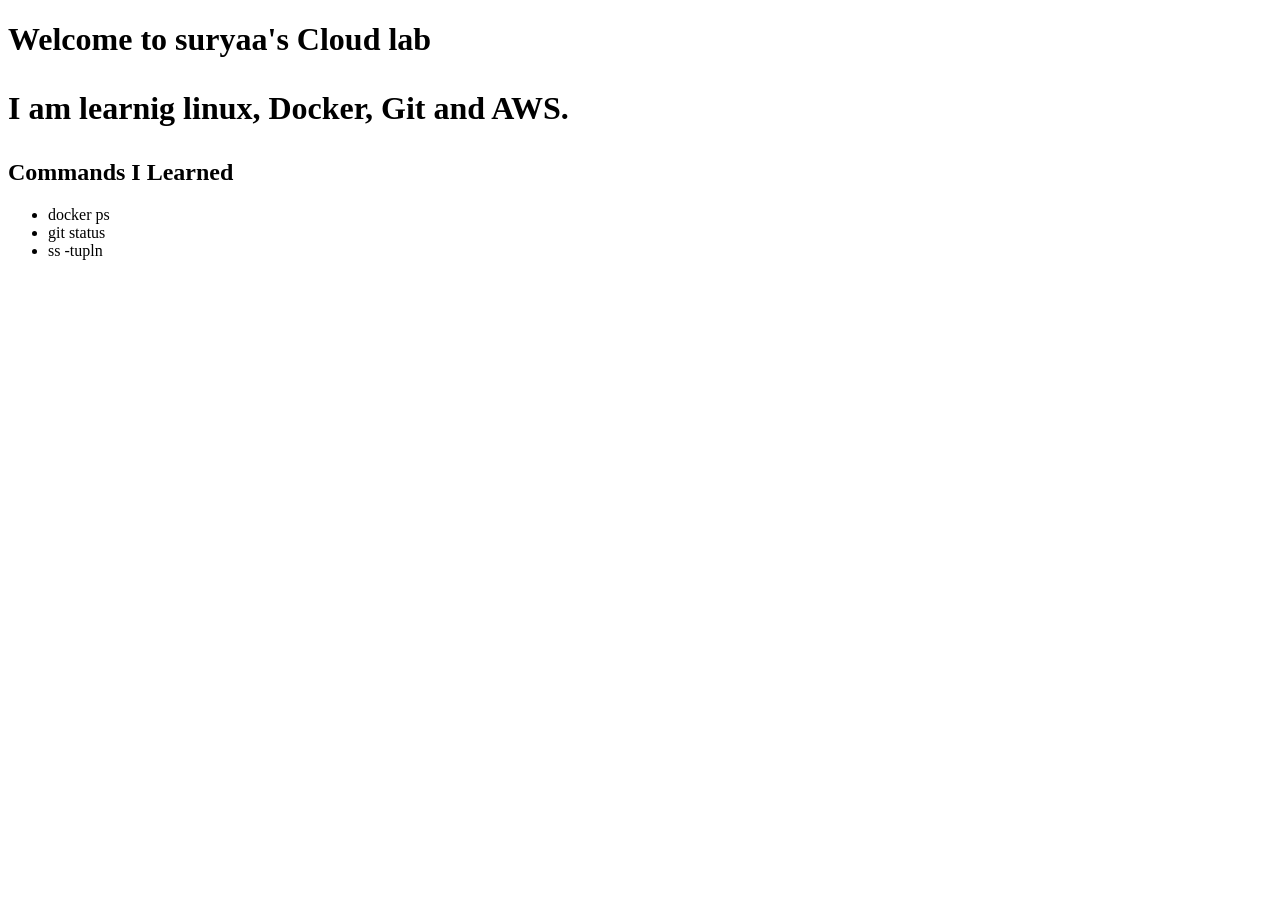
==== index.html @ 1628194c "My cloub website" ====
<!DOCTYPE html>
<html>
<head>
<title>Suryaa cloub lab</title>
</head>
<body>
<h1>Welcome to suryaa's Cloud lab<h1>
<p>I am learnig linux, Docker, Git and AWS.</p>
<h2>Commands I Learned</h2>
<ul>
   <li>docker ps</li>
   <li>git status</li>
   <li>ss -tupln</li>
</ul>
</body>
</html>
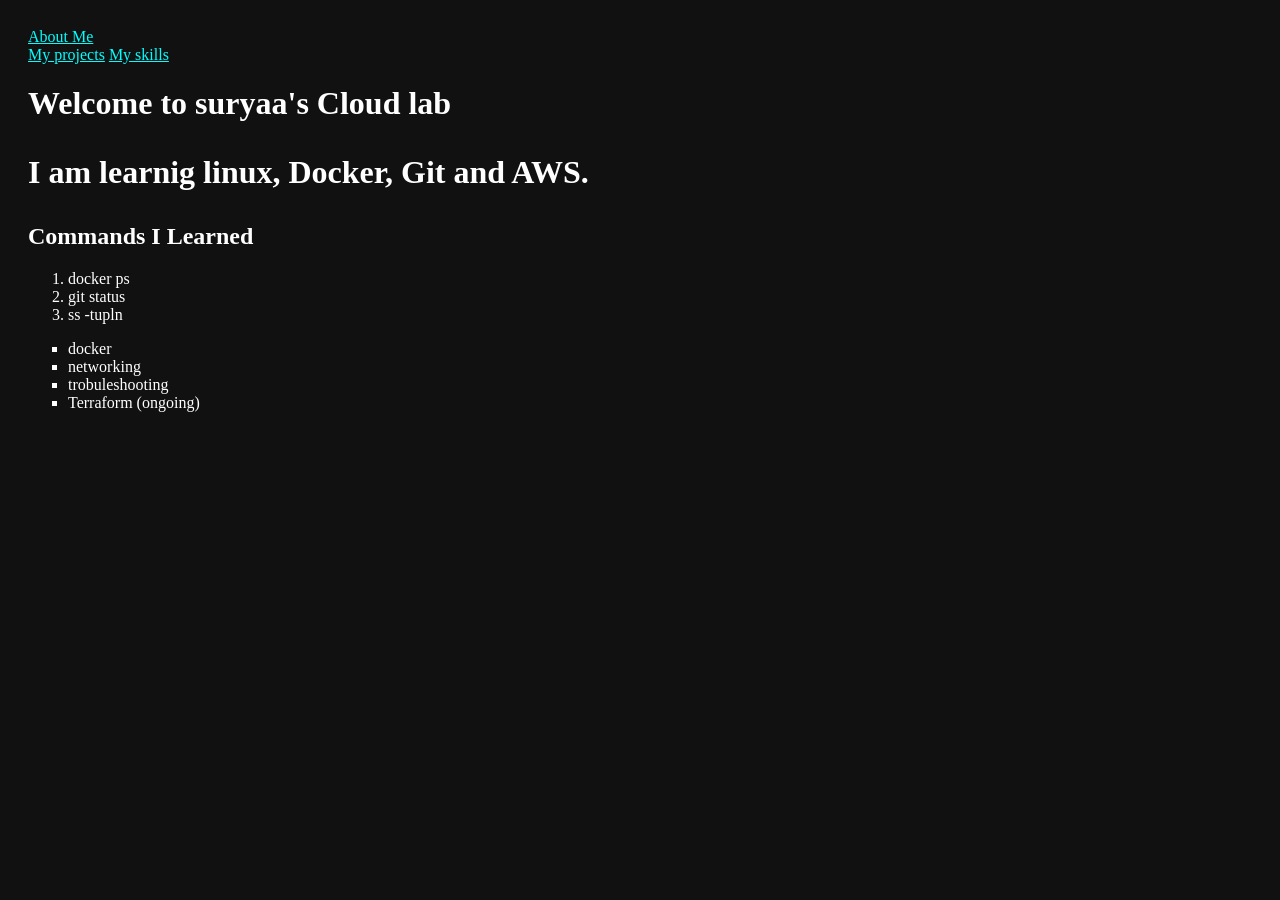
==== commit cf002609: "Added multi-page website" ====
--- a/index.html
+++ b/index.html
@@ -1,16 +1,26 @@
 <!DOCTYPE html>
 <html>
+<a href="about.html">About Me</a><br>
+<a href="projects.html">My projects</a>
+<a href="skills.html">My skills</a>
+<link rel="stylesheet" href="style.css">
 <head>
-<title>Suryaa cloub lab</title>
+<title>Suryaa cloub jouney</title>
 </head>
 <body>
 <h1>Welcome to suryaa's Cloud lab<h1>
 <p>I am learnig linux, Docker, Git and AWS.</p>
 <h2>Commands I Learned</h2>
-<ul>
+<ol>
    <li>docker ps</li>
    <li>git status</li>
    <li>ss -tupln</li>
+</ol>
+<ul type=square>
+   <li>docker</li>
+   <li>networking</li>
+   <li>trobuleshooting</li>
+   <li>Terraform (ongoing)</li>
 </ul>
 </body>
 </html>
--- a/style.css
+++ b/style.css
@@ -0,0 +1,10 @@
+body {
+    front-family: Ariel, sans-serif;
+    background-color: #111;
+    color: white;
+    padding: 20px;
+}
+
+a {
+    color: cyan;
+}
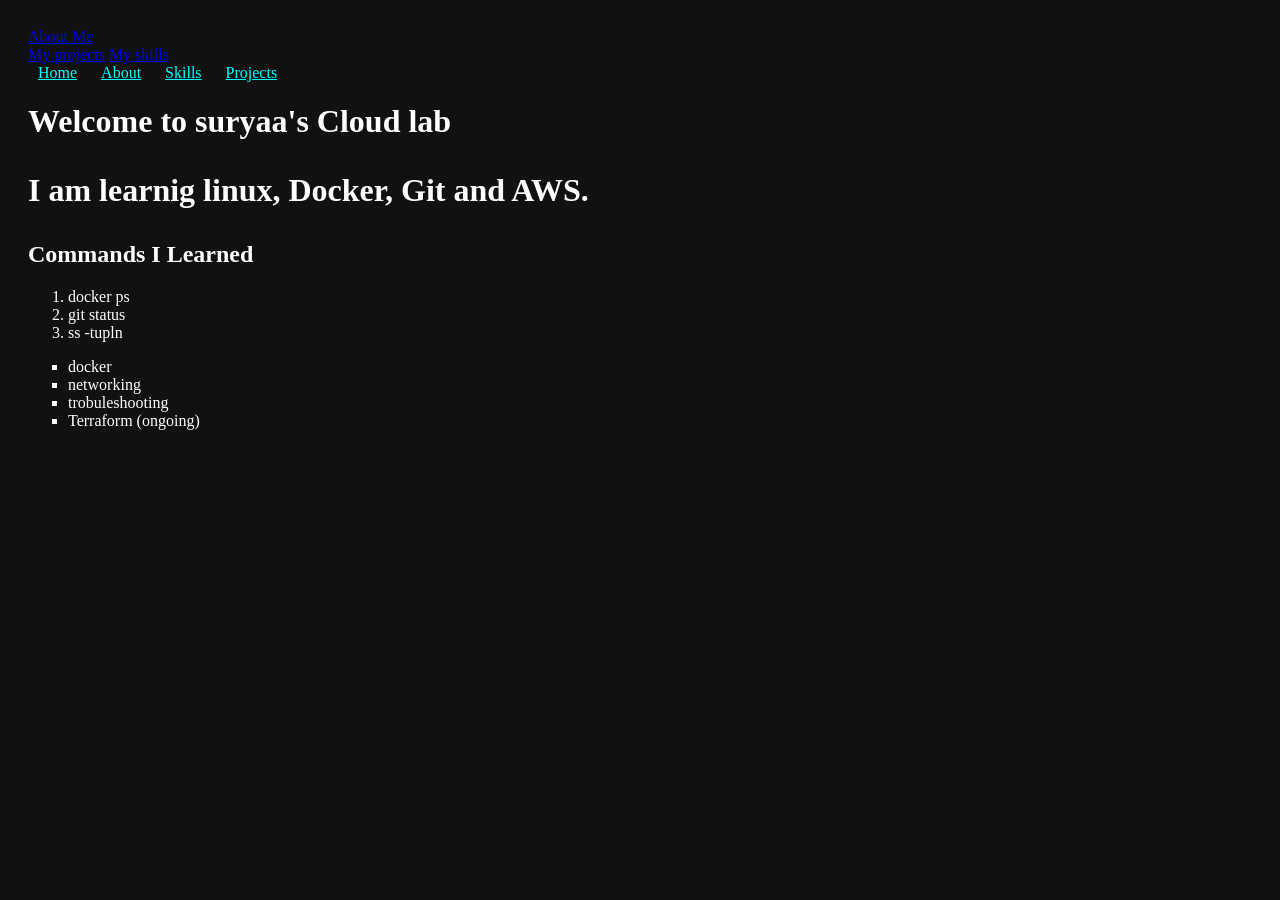
==== commit 13fc3e69: "multiple web page" ====
--- a/index.html
+++ b/index.html
@@ -4,6 +4,12 @@
 <a href="projects.html">My projects</a>
 <a href="skills.html">My skills</a>
 <link rel="stylesheet" href="style.css">
+<nav>
+<a href="index.html">Home</a>
+<a href="about.html">About</a>
+<a href="skills.html">Skills</a>
+<a href="projects.html">Projects</a>
+</nav>
 <head>
 <title>Suryaa cloub jouney</title>
 </head>
--- a/style.css
+++ b/style.css
@@ -5,6 +5,7 @@
     padding: 20px;
 }
 
-a {
+nav a {
     color: cyan;
+    margin: 10px;
 }
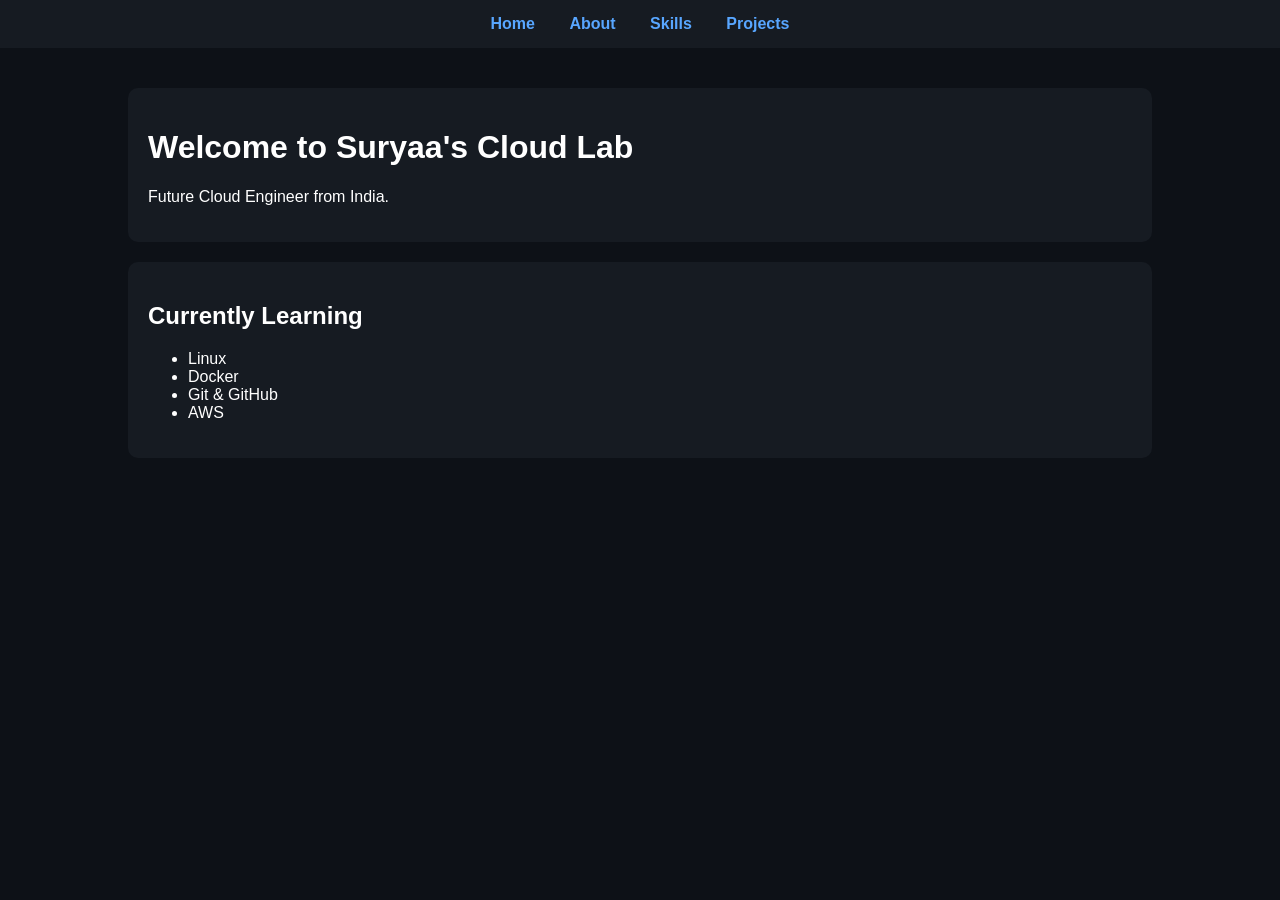
==== commit 7acd5922: "Imporved portfolio websites" ====
--- a/index.html
+++ b/index.html
@@ -1,32 +1,37 @@
 <!DOCTYPE html>
 <html>
-<a href="about.html">About Me</a><br>
-<a href="projects.html">My projects</a>
-<a href="skills.html">My skills</a>
-<link rel="stylesheet" href="style.css">
+<head>
+    <title>Suryaa's Cloud Lab</title>
+    <link rel="stylesheet" href="style.css">
+</head>
+
+<body>
+
 <nav>
-<a href="index.html">Home</a>
-<a href="about.html">About</a>
-<a href="skills.html">Skills</a>
-<a href="projects.html">Projects</a>
+    <a href="index.html">Home</a>
+    <a href="about.html">About</a>
+    <a href="skills.html">Skills</a>
+    <a href="projects.html">Projects</a>
 </nav>
-<head>
-<title>Suryaa cloub jouney</title>
-</head>
-<body>
-<h1>Welcome to suryaa's Cloud lab<h1>
-<p>I am learnig linux, Docker, Git and AWS.</p>
-<h2>Commands I Learned</h2>
-<ol>
-   <li>docker ps</li>
-   <li>git status</li>
-   <li>ss -tupln</li>
-</ol>
-<ul type=square>
-   <li>docker</li>
-   <li>networking</li>
-   <li>trobuleshooting</li>
-   <li>Terraform (ongoing)</li>
-</ul>
+
+<div class="container">
+
+    <div class="card">
+        <h1>Welcome to Suryaa's Cloud Lab</h1>
+        <p>Future Cloud Engineer from India.</p>
+    </div>
+
+    <div class="card">
+        <h2>Currently Learning</h2>
+        <ul>
+            <li>Linux</li>
+            <li>Docker</li>
+            <li>Git & GitHub</li>
+            <li>AWS</li>
+        </ul>
+    </div>
+
+</div>
+
 </body>
 </html>
--- a/style.css
+++ b/style.css
@@ -1,11 +1,36 @@
 body {
-    front-family: Ariel, sans-serif;
-    background-color: #111;
+    background-color: #0d1117;
     color: white;
+    font-family: Arial, sans-serif;
+    margin: 0;
+}
+
+nav {
+    background-color: #161b22;
+    padding: 15px;
+    text-align: center;
+}
+
+nav a {
+    color: #58a6ff;
+    text-decoration: none;
+    margin: 15px;
+    font-weight: bold;
+}
+
+nav a:hover {
+    color: #79c0ff;
+}
+
+.container {
+    width: 80%;
+    margin: auto;
     padding: 20px;
 }
 
-nav a {
-    color: cyan;
-    margin: 10px;
+.card {
+    background-color: #161b22;
+    padding: 20px;
+    margin-top: 20px;
+    border-radius: 10px;
 }
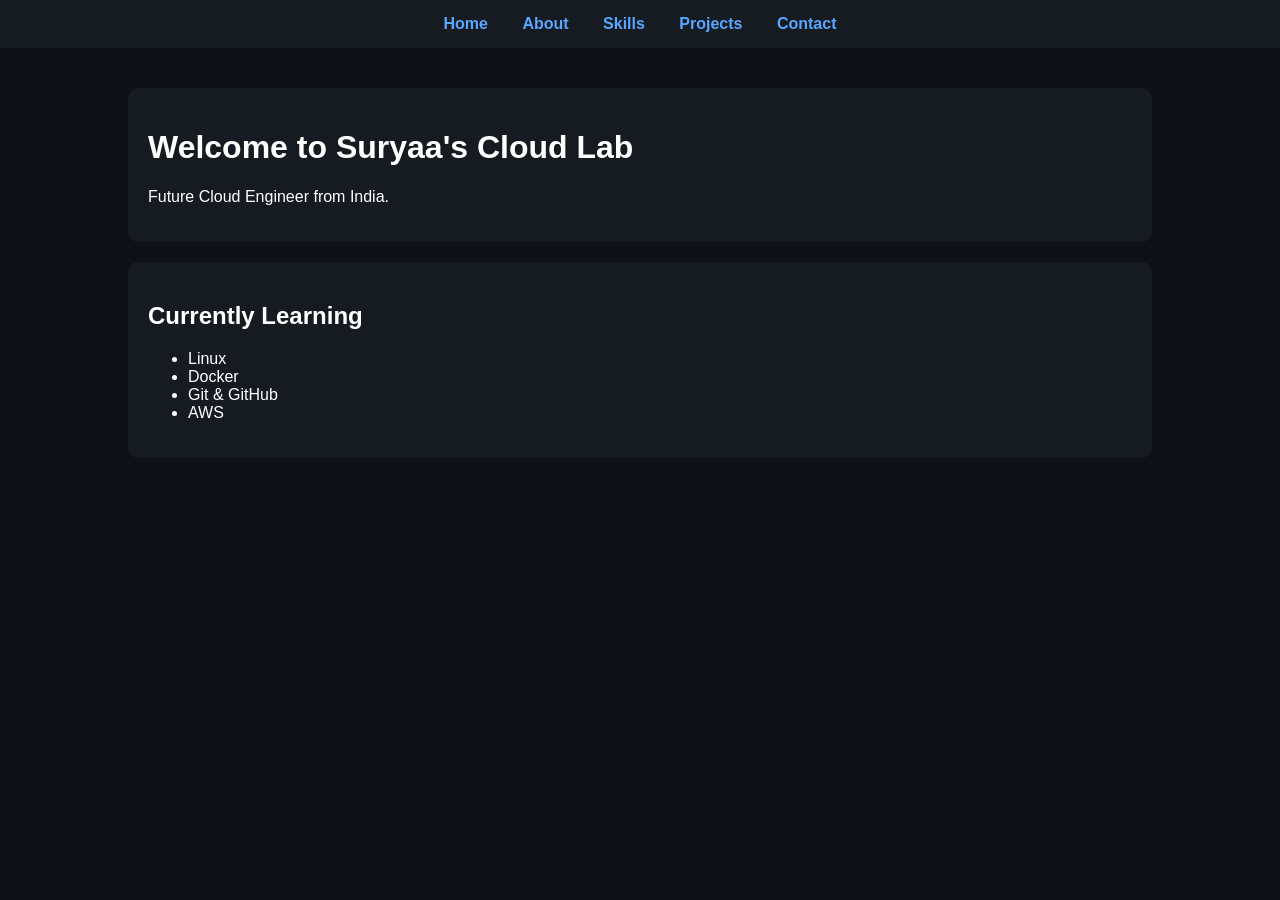
==== commit d38119fa: "Added contact page and new projects" ====
--- a/index.html
+++ b/index.html
@@ -12,6 +12,7 @@
     <a href="about.html">About</a>
     <a href="skills.html">Skills</a>
     <a href="projects.html">Projects</a>
+    <a href="contact.html">Contact</a>
 </nav>
 
 <div class="container">
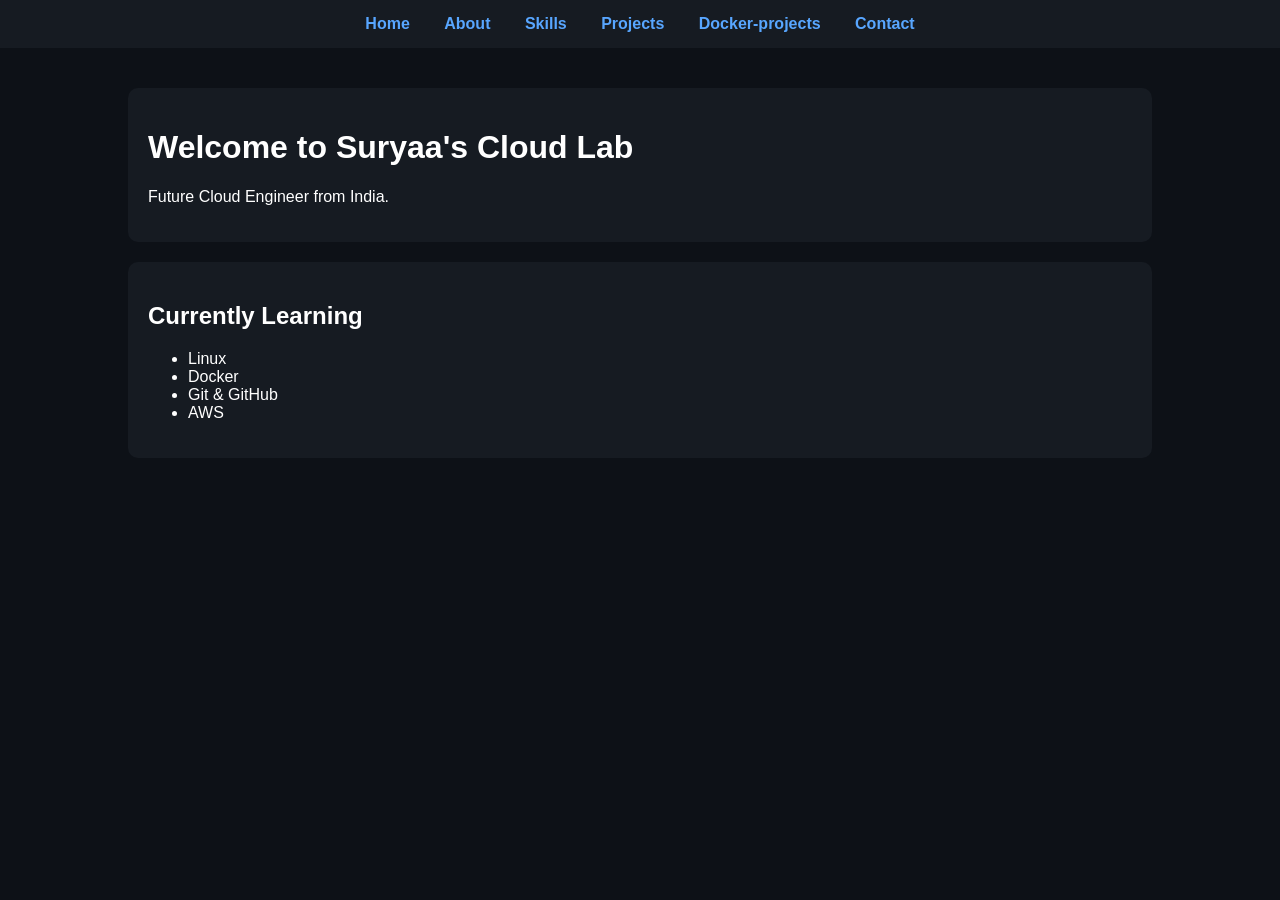
==== commit 92d1c797: "Added docker-projects section" ====
--- a/index.html
+++ b/index.html
@@ -12,6 +12,7 @@
     <a href="about.html">About</a>
     <a href="skills.html">Skills</a>
     <a href="projects.html">Projects</a>
+    <a href="docker-projects.html">Docker-projects</a>
     <a href="contact.html">Contact</a>
 </nav>
 
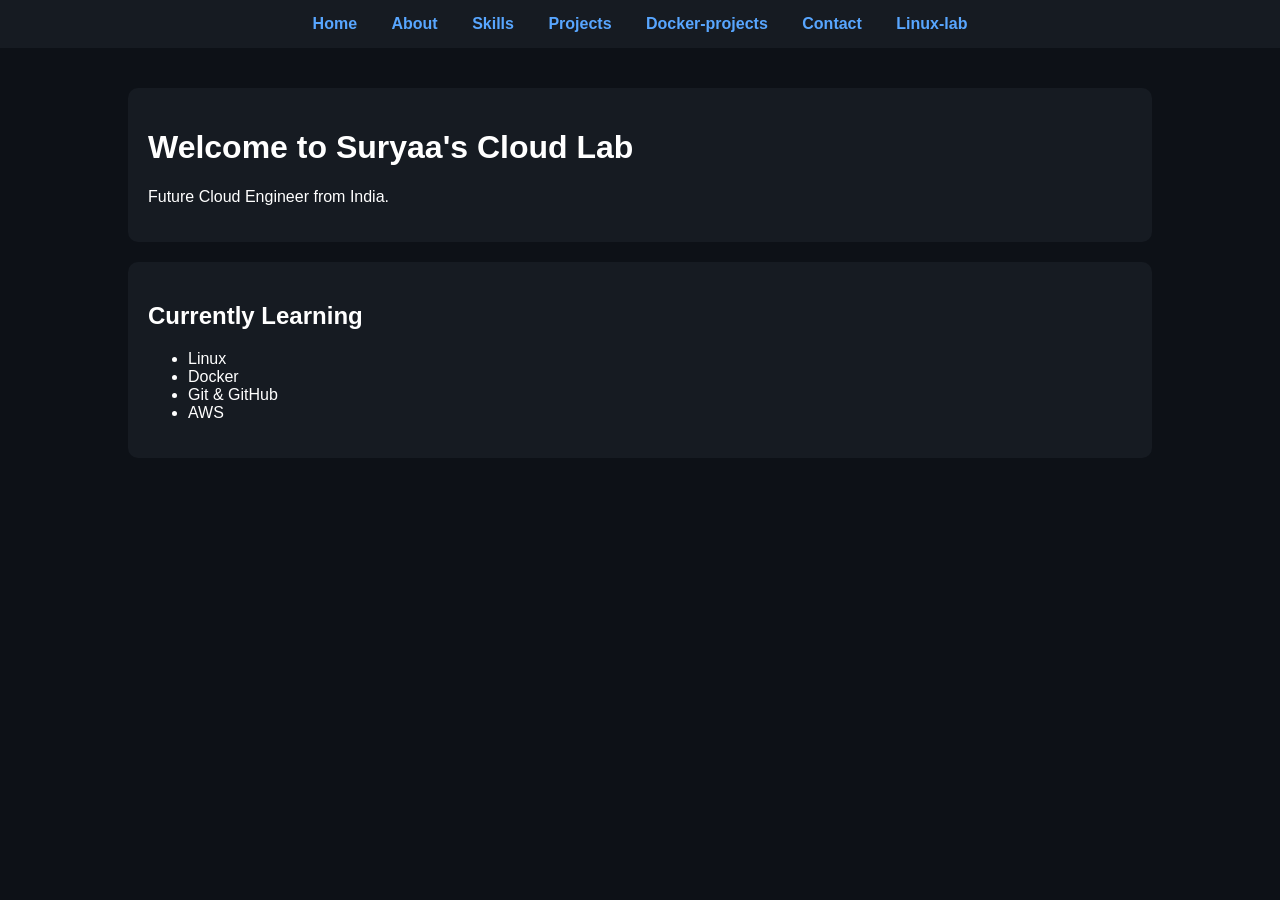
==== commit 74bab359: "Added linux adminstration lab" ====
--- a/index.html
+++ b/index.html
@@ -12,8 +12,9 @@
     <a href="about.html">About</a>
     <a href="skills.html">Skills</a>
     <a href="projects.html">Projects</a>
-    <a href="docker-projects.html">Docker-projects</a>
+    <a href="docker-project.html">Docker-projects</a>
     <a href="contact.html">Contact</a>
+    <a href="">Linux-lab</a>
 </nav>
 
 <div class="container">
